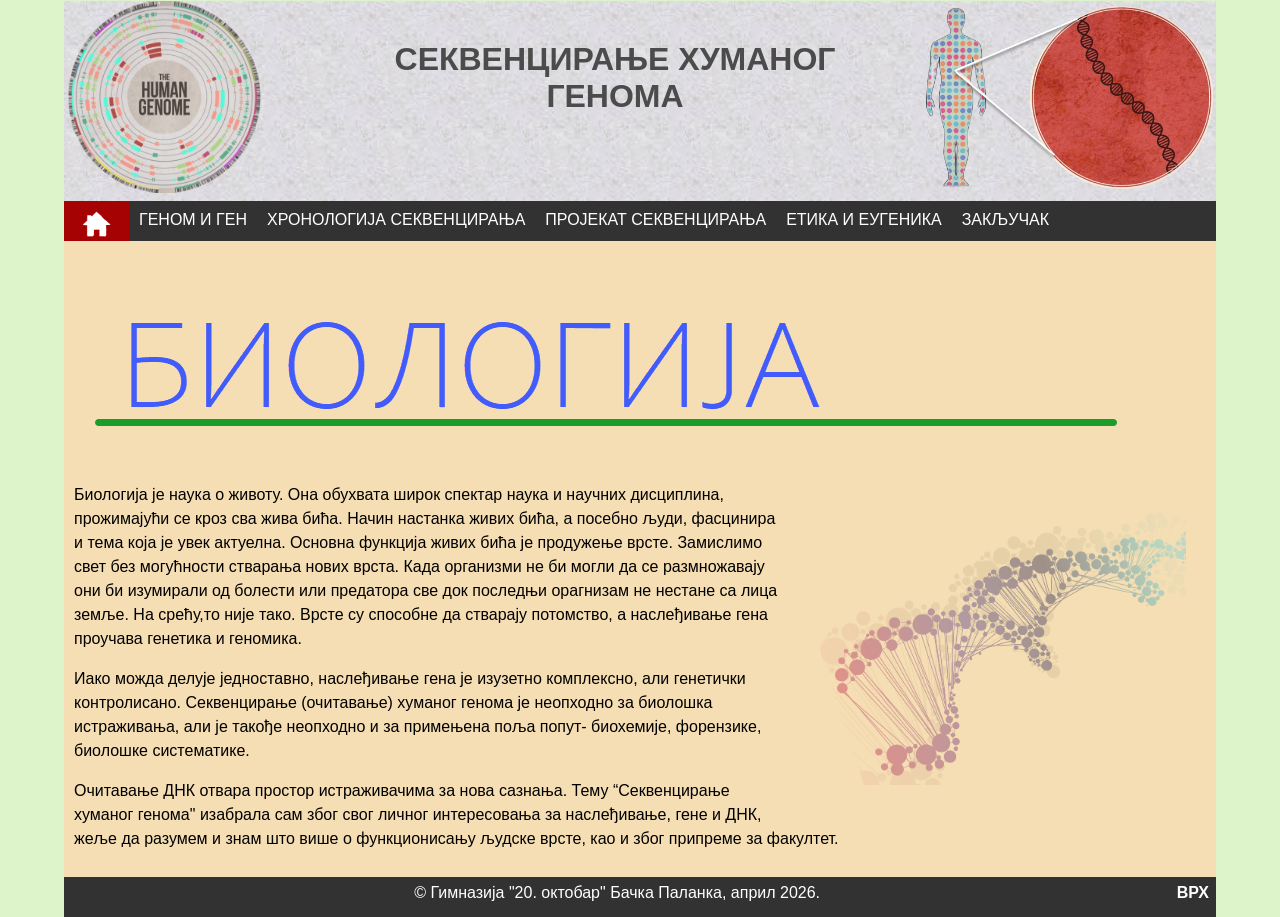
==== index.html @ 9640c56f "Add files via upload" ====
<!DOCTYPE html>
<html lang="sr">
<head>
  <meta charset="UTF-8">
  <title>Maturski rad</title>
  <meta name="viewport" content="width=device-width, initial-scale=1.0">
  <meta http-equiv="X-UA-Compatible" content="ie=edge">
  <link rel="stylesheet" href="stilovi.css">
</head>
<body>
  <header>
    
<img src="slike/human-genome2.png" width=200 alt="" class="hederslika1">

<img src="slike/humangenom2.png" width=300 alt="" class="hederslika2">
<h1>Секвенцирање хуманог генома</h1>
  </header>
  <nav>
    <ul>
      <li class ="aktivna"><img src="slike/pocetak1.png" alt=""></li>
      <li><a href="stranice/2genom_gen.html">Геном и ген</a></li>
      <li><a href="stranice/3hronologija_sekvenciranja.html">Хронологија секвенцирања </a></li>
      <li><a href="stranice/4projekat_sekvenciranja.html">Пројекат секвенцирања </a></li>
      <li><a href="stranice/5etika_eugenika.html">Етика и еугеника </a></li>
      <li><a href="stranice/6zakljucak.html">Закључак </a></li>
      </ul>
  </nav>
<section>
   <p> <img class="slika" src="slike/biologija.png" alt="biologija"></p>
<img class="slika" src="slike/biologija1.png" alt="biologija" width=400 style="float:right">

<p>Биологија је наука о животу. Она обухвата широк спектар наука и научних дисциплина, прожимајући се 
  кроз сва жива бића. Начин настанка живих бића, а посебно људи, фасцинира и тема која је увек актуелна. 
  Основна функција  живих бића је продужење  врсте. Замислимо свет без могућности стварања нових врста. 
  Када организми не би могли да се размножавају они би изумирали од болести или предатора све док последњи 
  орагнизам не нестане са лица земље. На срећу,то није тако. Врсте су способне да стварају потомство, 
  а наслеђивање гена проучава генетика и геномика.</p>
<p>Иако можда делује једноставно, наслеђивање гена је изузетно комплексно, али генетички контролисано.  
  Секвенцирање (очитавање)  хуманог генома је неопходно за биолошка истраживања, али је такође неопходно и за 
  примењена поља попут- биохемије, форензике, биолошке систематике. </p>
  <p> Очитавање ДНК отвара простор истраживачима за нова сазнања. Тему “Секвенцирање хуманог генома" изабрала сам 
  због свог личног интересовања за наслеђивање, гене и ДНК, жеље да разумем и знам што више о 
  функционисању људске врсте, као и због припреме за факултет.</p>
  <p style="clear:right"></p>
</section>
<footer>
  <p>&copy; Гимназија "20. октобар" Бачка Паланка, април 2026.</p>
  <h4><a id="vrh" href="#top">Врх</a></h4>
</footer>
</body>
</html>
---- stilovi.css ----
* {
  box-sizing: border-box;
}
html{
background-color:#ddf4cb
}
body{
  font-family: Verdana, Geneva, Tahoma, sans-serif;
  width:90%;
  padding:0;
  margin:0;
  margin-left: auto;
  margin-right: auto;
  min-width: 1100px;
  
}
header{
  height:200px;
  background-image:url("slike/hederpozadina.jpg");
  background-repeat: repeat-x repeat-y;
  margin-left: auto;
  margin-right: auto;
  min-width: 900px;
}
header h1{
  margin-top: 1px;
  text-align: center;
  margin-left:300px;
  margin-right:350px; 
  text-transform: uppercase;
  color:#4b4b4b;
  padding-top:40px;
}

h1{
  margin-top:10px;
  padding-top:15px;
}

nav{
  background-color:#323232;
  height:40px;
  padding:0px;
}
nav ul{
  list-style-type: none;
  margin: 0;
  padding: 0;
  overflow: hidden;
  
 }

nav li{
	overflow:hidden;
  float:left;
  margin:0px;
  padding:10px;
  text-transform:uppercase;
  height:40px;
}

nav li a{
  text-decoration:none;
  color:#fff;
  margin:0px;
  
}

nav li:hover{
  background-color: #a50303;
}

.aktivna{
  background-color: #a50303;
  color:#fff;
}
section{
  margin:0;
  padding:10px;
  background-color: wheat;
  margin-top:0px;
  line-height: 1.5;
}

figure {
  display:inline-block;
  background-color: #fff
}
figcaption{
  border-top:1px solid gray; 
  height:1.8em;
  padding: 5px;
  background-color:gray;
  color:white;
}
.okvir{
  border:1px solid gray;
  
}
.ucentru{
  text-align: center; 
  margin-left: auto;
  margin-right: auto;
}
strong{
  color: darkred;
  font-weight: bold;
  
}

footer{
  width:100%;
  padding:5px;
   text-align:center;
   background-color:#323232;
   height:40px;
}
footer p{
  float: left;
  margin:0;
  padding:2px;
  color: #fff;
  width:96%;
}

footer h4{
  float: right;
  margin:0;
  padding:2px;
  color: #fff;
  
}
.hederslika2{
  float: right;
  margin: 0px;
  padding: 0px;
 }
.hederslika1{
  float: left;
  margin: 0px;
  padding: 0px;
}

.slika{
  margin:10px;
  padding: 10px;

}
ul img{
  width:45px;
}

#vrh{
  color:#fff;
  text-decoration: none;
  text-transform: uppercase;
}
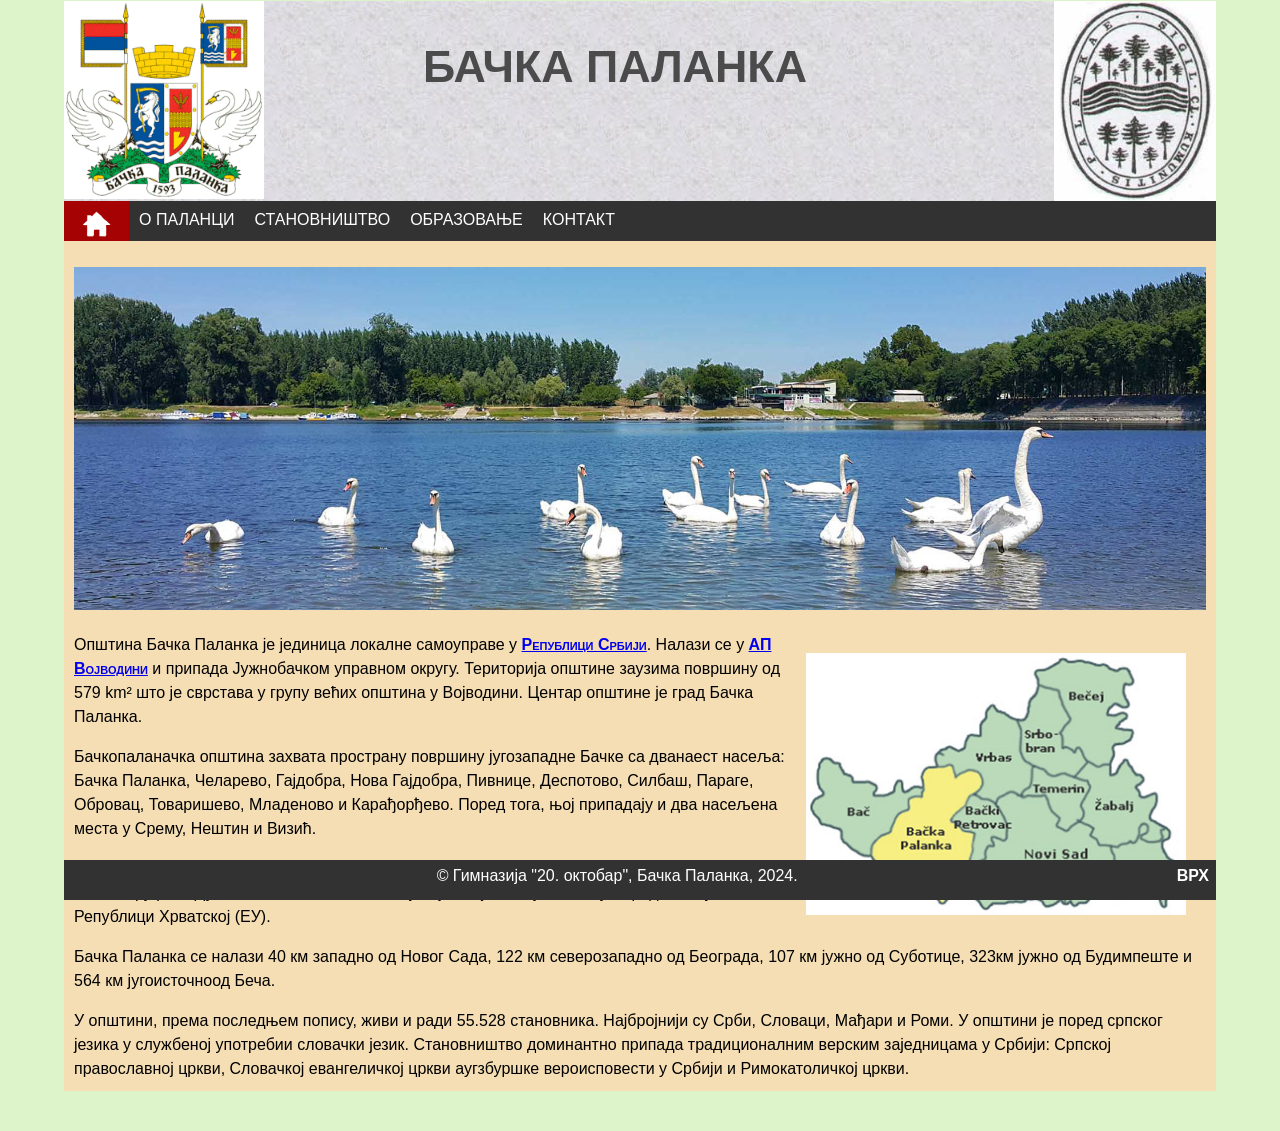
==== commit 56f587c8: "Add files via upload" ====
--- a/index.html
+++ b/index.html
@@ -3,48 +3,37 @@
 <head>
   <meta charset="UTF-8">
   <title>Maturski rad</title>
-  <meta name="viewport" content="width=device-width, initial-scale=1.0">
-  <meta http-equiv="X-UA-Compatible" content="ie=edge">
   <link rel="stylesheet" href="stilovi.css">
 </head>
 <body>
   <header>
-    
-<img src="slike/human-genome2.png" width=200 alt="" class="hederslika1">
-
-<img src="slike/humangenom2.png" width=300 alt="" class="hederslika2">
-<h1>Секвенцирање хуманог генома</h1>
+ <img src="slike/Bačka_Palanka_grb.gif" width=200 alt="" class="hederslika1">
+<img src="slike/stari_grb.jpg" height=200 alt="" class="hederslika2">
+<h1 style="font-family:Verdana, Geneva, Tahoma, sans-serif; font-size: 3.5vw;">Бачка Паланка</h1>
   </header>
   <nav>
     <ul>
       <li class ="aktivna"><img src="slike/pocetak1.png" alt=""></li>
-      <li><a href="stranice/2genom_gen.html">Геном и ген</a></li>
-      <li><a href="stranice/3hronologija_sekvenciranja.html">Хронологија секвенцирања </a></li>
-      <li><a href="stranice/4projekat_sekvenciranja.html">Пројекат секвенцирања </a></li>
-      <li><a href="stranice/5etika_eugenika.html">Етика и еугеника </a></li>
-      <li><a href="stranice/6zakljucak.html">Закључак </a></li>
+      <li><a href="stranice/obackojpalanci.html">О Паланци</a></li>
+      <li><a href="stranice/stanovnistvo.html">Становништво </a></li>
+      <li><a href="stranice/obrazovanje.html">Образовање </a></li>
+      <li><a href="stranice/forma.html">Контакт </a></li>
       </ul>
   </nav>
 <section>
-   <p> <img class="slika" src="slike/biologija.png" alt="biologija"></p>
-<img class="slika" src="slike/biologija1.png" alt="biologija" width=400 style="float:right">
+   <p> <img src="slike/labudovi.jpg" width="100%" alt="biologija"></p>
+<img class="slika" src="slike/backapalanka.jpg" alt="biologija" width=400 style="float:right">
+<p>Општина Бачка Паланка је јединица локалне самоуправе у <span class="mesto"><a href="https://www.srbija.gov.rs/tekst/45625/osnovni-podaci.php">Републици Србији</a></span>. Налази се у <span class="mesto"><a href="https://www.vojvodina.gov.rs/vojvodina/o-vojvodini">АП Војводини</a></span> и припада Јужнобачком управном округу. Територија општине заузима површину од 579 km² што је сврстава у групу већих општина у Војводини. Центар општине је град Бачка Паланка.
+</p>
+<p>Бачкопаланачка општина захвата пространу површину југозападне Бачке са дванаест насеља: Бачка Паланка, Челарево, Гајдобра, Нова Гајдобра, Пивнице, Деспотово, Силбаш, Параге, Обровац, Товаришево, Младеново и Карађорђево. Поред тога, њој припадају и два насељена места у Срему, Нештин и Визић. </p>
+  <p> Бачка Паланка се налази наобали реке <span class="mesto"><a href="https://turizamusrbiji.rs/reka-dunav/">Дунав</a></span> на граници са Републиком Хрватском. На 1297. километру реке Дунав налази се мост „25 мај“ који спаја Бачку Паланку и град Илок у Републици Хрватској (ЕУ).</p>
 
-<p>Биологија је наука о животу. Она обухвата широк спектар наука и научних дисциплина, прожимајући се 
-  кроз сва жива бића. Начин настанка живих бића, а посебно људи, фасцинира и тема која је увек актуелна. 
-  Основна функција  живих бића је продужење  врсте. Замислимо свет без могућности стварања нових врста. 
-  Када организми не би могли да се размножавају они би изумирали од болести или предатора све док последњи 
-  орагнизам не нестане са лица земље. На срећу,то није тако. Врсте су способне да стварају потомство, 
-  а наслеђивање гена проучава генетика и геномика.</p>
-<p>Иако можда делује једноставно, наслеђивање гена је изузетно комплексно, али генетички контролисано.  
-  Секвенцирање (очитавање)  хуманог генома је неопходно за биолошка истраживања, али је такође неопходно и за 
-  примењена поља попут- биохемије, форензике, биолошке систематике. </p>
-  <p> Очитавање ДНК отвара простор истраживачима за нова сазнања. Тему “Секвенцирање хуманог генома" изабрала сам 
-  због свог личног интересовања за наслеђивање, гене и ДНК, жеље да разумем и знам што више о 
-  функционисању људске врсте, као и због припреме за факултет.</p>
-  <p style="clear:right"></p>
+  <p>Бачка Паланка се налази 40 км западно од Новог Сада, 122 км северозападно од Београда, 107 км јужно од Суботице, 323км јужно од Будимпеште и 564 км југоисточноод Беча.</p>
+  У општини, према последњем попису, живи и ради 55.528 становника. Најбројнији су Срби, Словаци, Мађари и Роми. У општини је поред српског језика у службеној употребии словачки језик. Становништво доминантно припада традиционалним верским заједницама у Србији: Српској православној цркви, Словачкој евангеличкој цркви аугзбуршке вероисповести у Србији и Римокатоличкој цркви.
 </section>
+
 <footer>
-  <p>&copy; Гимназија "20. октобар" Бачка Паланка, април 2026.</p>
+  <p>&copy; Гимназија "20. октобар", Бачка Паланка, 2024.</p>
   <h4><a id="vrh" href="#top">Врх</a></h4>
 </footer>
 </body>
--- a/stilovi.css
+++ b/stilovi.css
@@ -12,7 +12,7 @@
   margin-left: auto;
   margin-right: auto;
   min-width: 1100px;
-  
+  margin-bottom: 40px;
 }
 header{
   height:200px;
@@ -75,11 +75,13 @@
   color:#fff;
 }
 section{
-  margin:0;
+  min-height: 70vh;
+  
   padding:10px;
   background-color: wheat;
   margin-top:0px;
   line-height: 1.5;
+  margin-bottom: 20px;
 }
 
 figure {
@@ -109,7 +111,9 @@
 }
 
 footer{
-  width:100%;
+  position: fixed;
+  bottom: 0;
+  width:90%;
   padding:5px;
    text-align:center;
    background-color:#323232;
@@ -154,4 +158,13 @@
   color:#fff;
   text-decoration: none;
   text-transform: uppercase;
-}+}
+
+.mesto{
+  color:maroon;
+  font-weight: bold;
+  text-decoration: none;
+  font-variant: small-caps;
+  
+}
+
